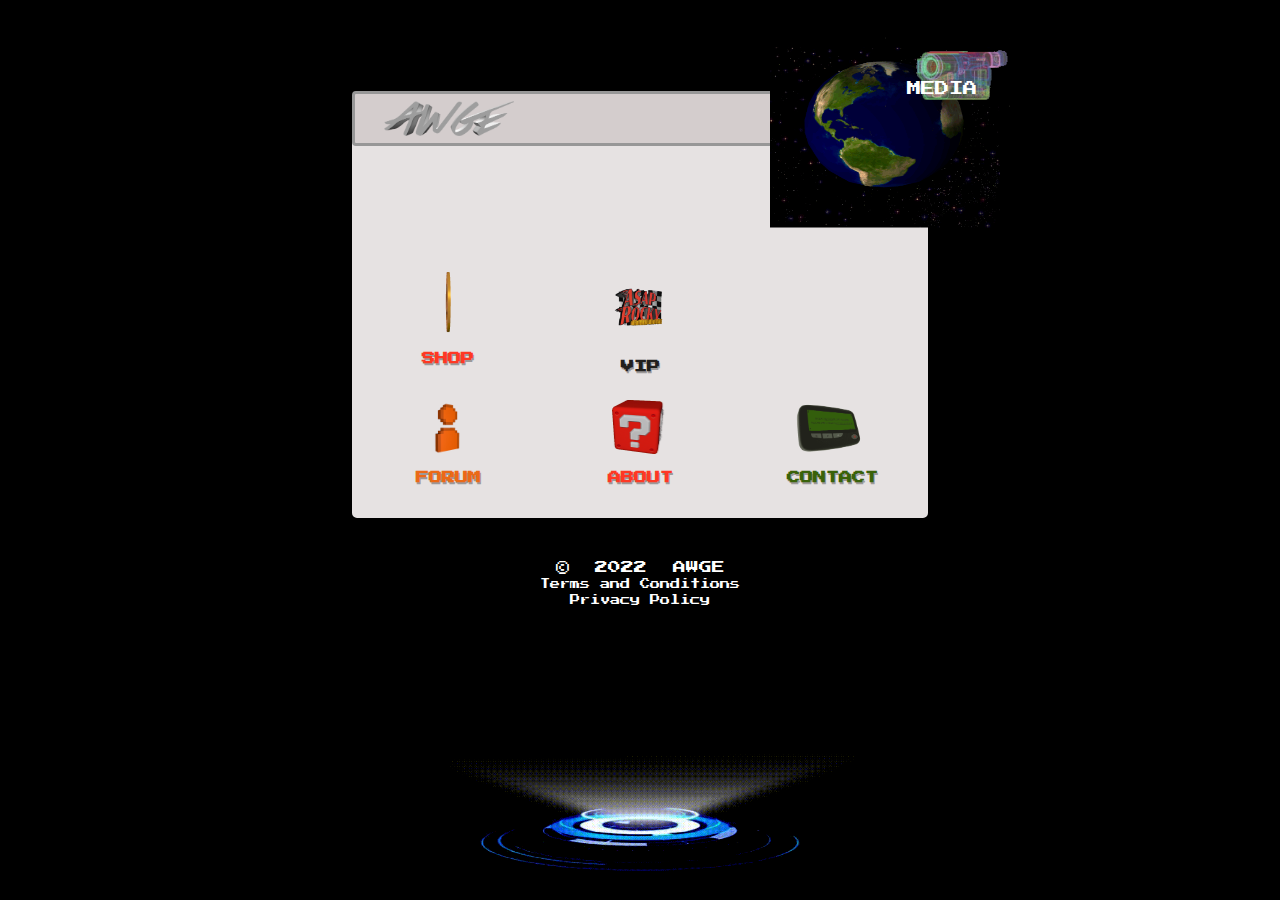
==== Homepage/Homepage.html @ 10e7d263 "added cropped border for the main section as well" ====
<html>

<head>
  <meta name="viewport" content="width=device-width, initial-scale=1">
  <title>AVGE</title>
  <link rel="stylesheet" href="https://cdn.jsdelivr.net/npm/bootstrap@4.1.3/dist/css/bootstrap.min.css"
    integrity="sha384-MCw98/SFnGE8fJT3GXwEOngsV7Zt27NXFoaoApmYm81iuXoPkFOJwJ8ERdknLPMO" crossorigin="anonymous">
  <style>
    body {
      animation: fadeInAnimation ease 5s;
      animation-iteration-count: 1;
      animation-fill-mode: forwards;
      background-color: black;
    }

    .home-container-mobile {
      display: none;
    }

    @keyframes fadeInAnimation {
      0% {
        opacity: 0;
      }

      100% {
        opacity: 1;
      }
    }

    @font-face {
      font-family: myFirstFont;
      src: url(../Press_Start_2P/PressStart2P-Regular.ttf);
    }

    div {
      font-family: myFirstFont;
    }

    .home-options-icon {
      max-height: 60px;
      max-width: 100px;
      cursor: pointer;
    }

    .home-options-text {
      font-family: myFirstFont;
      font-size: 1em;
      text-shadow: 1px 2px 0 rgb(82 80 80 / 50%);
      cursor: pointer;
    }

    .h3-icons {
      display: block;
      margin-block-start: 1em;
      margin-block-end: 1em;
      margin-inline-start: 0px;
      margin-inline-end: 0px;
    }

    .home-options-item {
      flex: 1;
      display: flex;
      justify-content: center;
      align-items: center;
    }

    button {
      border: 0;
      padding: 0;
      background: none;
      appearance: auto;
      writing-mode: horizontal-tb !important;
      letter-spacing: normal;
      word-spacing: normal;
      text-transform: none;
      text-indent: 0px;
      text-shadow: none;
      display: inline-block;
      text-align: center;
      align-items: flex-start;
      box-sizing: border-box;
    }

    .copyright {
      bottom: -10vh;
      left: 50%;
      transform: translateX(-50%);
      position: absolute;
    }

    h4 {
      display: block;
      margin-block-start: 1.33em;
      margin-block-end: 1.33em;
      margin-inline-start: 0px;
      margin-inline-end: 0px;
    }

    .awge-copyright-text {
      font-family: myFirstFont;
      font-weight: normal;
      color: white;
      font-size: 0.8em;
      line-height: 1.5em;
      width: 100vw;
      margin: 0;
    }

    .home-nav-vid {
      border-radius: 4px;
      height: 30vh;
      width: 355px;
      /* box-shadow: 3px 3px 10px rgb(0 0 0 / 46%); */
      transform: translateX(-50%) translateY(-50%);
      overflow: hidden;
    }

    .home-center-tab {
      z-index: 0px;
      width: 45vw;
      height: 47vh;
      background-color: #e6e2e2;
      border: 2px solid black;
      border-radius: 7px;
      position: relative;
      top: 85;
    }

    .background-screen {
      position: absolute;
      height: 80%;
      width: 100%;
    }

    #background-stage {
      width: 90%;
      height: 50%;
      bottom: 0;
      left: 5%;
    }

    #top-row {
      display: none;
    }

    #vid {
      border: 10px solid transparent;
      border-image-source: url(pics/blue-border-cropped.gif);
      border-image-slice: 20;
      border-image-width: 10px;
    }

    #vid img {
      width: 100%;
      height: 80%;
    }

    .center-tab-background {
      background-image: url('pics/blue-border-cropped.gif');
      background-size: 100% 100%;
      height: 80%;
      box-shadow: 0 -2px 18px 10px black inset;
    }

    #home-vid-text {
      background: none;
      font-family: myFirstFont;
      color: white;
      position: absolute;
      top: 44px;
      right: 33px;
      font-size: 0.9em;
    }

    @media screen and (max-width: 1300px) {
      .home-nav-vid {
        width: 250px;
        height: 25vh;
      }
    }

    @media screen and (max-width: 900px) {
      .home-nav-vid {
        width: 200px;
        height: 20vh;
      }

      .home-options-icon {
        height: 50px;
        width: 60px;
        cursor: pointer;
      }

      .home-options-text {
        font-family: myFirstFont;
        font-size: 0.8em;
        text-shadow: 1px 2px 0 rgb(82 80 80 / 50%);
        cursor: pointer;
      }
    }

    /* orientation: portrait */
    @media screen and (max-width: 600px) {
      .center-tab-background {
        height: 100%;
      }

      #background-stage {
        display: none;
      }

      .background-screen {
        position: absolute;
        height: 100%;
        width: 100%;
      }

      .home-center-tab {
        width: 45vw;
        height: 57vh;
        top: 105;
      }

      #home-vid-text {
        top: 22px;
        font-size: 0.7em;
      }

      .home-nav-vid {
        width: 150px;
        height: 13vh;
        position: relative;
        top: 25px;
        right: -20px;
      }

      .home-options-icon {
        height: 40px;
        width: 50px;
        cursor: pointer;
      }

      .home-options-text {
        font-family: myFirstFont;
        font-size: 0.4em;
        text-shadow: 1px 2px 0 rgb(82 80 80 / 50%);
        cursor: pointer;
      }

      #upper-row-free-col {
        display: none;
      }

      #top-row {
        display: block;
      }
    }

    @media screen and (min-height: 750px) and (min-width: 400px) {
      .home-nav-vid {
        top: 90px;
        right: 15px;
      }
    }

    /* @media screen and (min-width: 480px) and (orientation: portrait),
    screen and (max-height: 480px) and (orientation: landscape) {
      .body-wrapper {
        display: none;
      }

      .home-content-mobile {
        display: block;
        height: 100%;
        width: 100%;
        background: #dbdbdb;
      }

      .home-navbar-mobile {
        display: block;
        top: inherit;
        border-radius: 0;
        border: none;
        box-shadow: 0 4px 4px 1px rgb(31 30 30 / 70%);
        text-align: center;
        padding: 13px 0;
      }

      .home-navbar {
        background: #d4cdcd;
        color: black;
        position: relative;
      }

      .home-container-mobile {
        width: 100%;
        display: flex;
        flex-direction: column;
        height: calc(100% - 60px);
      }

      .home-section-video-mobile {
        flex: 1;
        position: relative;
      }

      .home-video-ipad-mobile {
        position: absolute;
        top: 50%;
        left: 50%;
        transform: translateX(-50%) translateY(-50%);
        height: 170px;
        width: 210px;
      }

      .home-video-wrapper-mobile {
        position: absolute;
        top: 50%;
        left: 50%;
        overflow: hidden;
        border-radius: 5px;
        transform: translateX(-50%) translateY(-50%) translateY(-7px);
        height: 124px;
        width: 180px;
      }

      button {
        border: 0;
        padding: 0;
        background: none;
        color: inherit;
        font: inherit;
        appearance: auto;
        writing-mode: horizontal-tb !important;
        text-rendering: auto;
        letter-spacing: normal;
        word-spacing: normal;
        text-transform: none;
        text-indent: 0px;
        text-shadow: none;
        display: inline-block;
        text-align: center;
        align-items: flex-start;
        cursor: default;
        box-sizing: border-box;
        margin: 0em;
      }

      .home-video-text {
        right: 0;
        top: 50%;
        padding-bottom: 7px;
        left: 50%;
        transform: translateX(-50%) translateY(-50%);
        display: inline-table;
      }

      .home-video-text {
        font-family: 'Press Start 2P', monospace;
        font-weight: normal;
        color: white;
        -webkit-user-drag: none;
        -webkit-user-select: none;
        position: absolute;
        z-index: 2;
        font-size: 0.9em;
        cursor: pointer;
      }

      h1 {
        margin-block-start: 0.67em;
        margin-block-end: 0.67em;
        margin-inline-start: 0px;
        margin-inline-end: 0px;
      }

      .home-video-gif-mobile {
        height: 100%;
        width: 100%;
      }

      .home-section-button-mobile {
        flex: 0.5;
        display: flex;
        justify-content: center;
        align-items: flex-end;
      }

      .home-section-button-row-mobile {
        flex: 1;
      }

      .home-options-wrapper {
        display: inline-block;
      }

      .home-options-wrapper {
        -webkit-user-drag: none;
        -webkit-user-select: none;
        cursor: pointer;
      }

      .home-options-icon {
        max-height: 8.6vh;
        max-width: 32vw;
        cursor: pointer;
      }

      .home-options-text {
        font-size: 0.9em;
        font-family: 'Press Start 2P', monospace;
        font-weight: normal;
        text-shadow: 1px 2px 0 rgb(82 80 80 / 50%);
        cursor: pointer;
      }

      h3 {
        display: block;
        margin-block-start: 1em;
        margin-block-end: 1em;
        margin-inline-start: 0px;
        margin-inline-end: 0px;
      }

      .home-options-icon-image {
        margin-bottom: -5px;
      }

      .home-section-copyright-mobile {
        display: flex;
        justify-content: center;
        align-items: center;
        flex: 0.45;
      }

      .awge-copyright-text {
        line-height: 1.2em;
        font-family: 'Press Start 2P', monospace;
        font-weight: normal;
        color: white;
        font-size: 0.7em;
        width: 100vw;
        margin: 0;
      }
    } */
  </style>
</head>

<body>
  <div class="body">
    <img src="pics/stage-show.gif" class="background-screen" id="background-stage" style="z-index: -1;">
    <div class="body-wrapper">
      <div class="center-tab-background">
        <center>
          <div class="home-center-tab">

            <div class="home-nav"
              style="background-color: #d4cdcd; border: 3px solid #979797; text-align: left; color: black; position: relative; top: -4px; border-radius: 4px; padding: 7px 0 7px 5%;">
              <img src="pics/awge-header-logo.png" height="35px">
            </div>

            <div class="home-nav-vid-bar" style="position: relative; width: 0; height: 0; margin-left: 85%;">
              <!-- <div class="home-nav-vid-wrapper" style="z-index: 2px; position: absolute; top: 3vh; left: -2.2vw; border: 1px solid yellow; width: 100px; height: 200px;"> -->
              <div class="home-nav-vid">
                <div id="vid"><img src="pics/Rotating_earth_(large).gif"></div>
                <img src="pics/vhs-camera.gif" style="z-index: 1px; position: absolute; right: 0; top: 0; width: 50%;">
                <button id="home-vid-text">MEDIA</button>
              </div>
              <!-- </div> -->
            </div>

            <div class="home-option-container" style="display: flex; height: calc(100% - 66px); position: relative;">
              <div class="home-options" style="width: 100%; display: flex; flex-direction: column;">
                <div class="home-options-row" style="display: flex; flex: 1; position: relative;">
                  <div id="top-row" style="flex: 1;"></div>
                </div>
                <div class="home-options-row" style="display: flex; flex: 1; position: relative;">
                  <div class="home-options-item"
                    style="flex: 1; display: flex; justify-content: center; align-items: center;">
                    <a href="../shop/tstng.co/store.html">
                      <button id="shop-button" style="border: 0; padding: 0; background: none;">
                        <img class="home-options-icon" src="pics/awgeXmercedes_icon.gif"
                          style="transform: scale(1.4) translateY(-5px);">
                        <h3 class="home-options-text h3-iocns" style="color: #fe3824;">SHOP</h3>
                      </button>
                    </a>
                  </div>
                  <div class="home-options-item">
                    <button id="dvd-button">
                      <img src="pics/rallyrace_icon.gif" class="home-options-icon" style="max-height: 8.5vh;">
                      <h3 class="home-options-text h3-icons" style="color: #21201e; ">VIP</h3>
                    </button>
                  </div>
                  <!-- <div style="flex: 1;"></div> -->
                  <div id="upper-row-free-col" style="flex: 1;"></div>
                </div>
                <div class="home-options-row" style="display: flex; flex: 1; position: relative;">

                  <div class="home-options-item"
                    style="flex: 1; display: flex; justify-content: center; align-items: center;">
                    <button id="forums-button" style="border: 0; padding: 0; background: none;">
                      <img class="home-options-icon" src="pics/awgeForum.gif">
                      <h3 class="home-options-text h3-iocns" style="color: #eb6917;">FORUM</h3>
                    </button>
                  </div>
                  <div class="home-options-item"
                    style="flex: 1; display: flex; justify-content: center; align-items: center;">
                    <button id="about-button" style="border: 0; padding: 0; background: none;">
                      <img class="home-options-icon" src="pics/question-block-red.gif">
                      <h3 class="home-options-text h3-iocns" style="color: #fe3824;">ABOUT</h3>
                    </button>
                  </div>
                  <div class="home-options-item"
                    style="flex: 1; display: flex; justify-content: center; align-items: center;">
                    <button id="contact-button" style="border: 0; padding: 0; background: none;">
                      <img class="home-options-icon" src="pics/pager.gif">
                      <h3 class="home-options-text h3-iocns" style="color: #39620a;">CONTACT</h3>
                    </button>
                  </div>
                </div>
              </div>
            </div>

            <div class="copyright">
              <h4 class="awge-copyright-text">©&nbsp;&nbsp;2022&nbsp;&nbsp;AWGE<br>
                <span><button class="awge-copyright-text" style="cursor: pointer;">Terms and
                    Conditions</button></span><br>
                <span><button class="awge-copyright-text" style="cursor: pointer;">Privacy Policy</button></span><br>
              </h4>

            </div>

          </div>
        </center>
      </div>
    </div>
  </div>

  <!-- <div class="home-content-mobile">
    <div class="home-navbar home-navbar-mobile">
      <img src="pics/awge-header-logo.png" width="130px" height="35px">

    </div>
    <div class="home-container-mobile" style="text-align: center;">
      <div class="home-section-video-mobile" style="display: block;">
        <img src="pics/download.svg" class="home-video-ipad-mobile">
        <button id="home-video-wrapper-mobile" class="home-video-wrapper-mobile">
          <h1 id="home-video-text" class="home-video-text">MEDIA</h1>
          <img src="pics/ingen-background.gif" class="home-video-gif-mobile">
        </button>
      </div>
      <div class="home-section-button-mobile">
        <div class="home-section-button-row-mobile" style="display: block;">
          <a href="../shop/tstng.co/store.html">
          <button id="shop-button" class="home-options-wrapper shop-button">
            <img src="pics/awgeXmercedes_icon.gif" style="transform: scale(1.4) translateY(0);"
              class="home-options-icon">
            <h3 class="home-options-text home-options-text-red" style="color: red;">SHOP</h3>
          </button>
        </a>
        </div>
        <div class="home-section-button-row-mobile">
          <button id="testing-button" class="home-options-wrapper rallyrace-button">
            <img src="pics/rallyrace_icon.gif" style="transform: scale(1.7) translateY(10px);"
              class="home-options-icon">
            <h3 class="home-options-text home-options-text-black" style="transform: translateY(10px);">VIP</h3>
          </button>
        </div>
      </div>
      <div class="home-section-button-mobile">
        <div class="home-section-button-row-mobile">
          <button class="home-options-wrapper forums-button" id="forums-button">
            <img src="pics/awgeForum.gif" style="max-height: 9vh;" class="home-options-icon">
            <h3 class="home-options-text home-options-text-forum">FORUM</h3>
          </button>
        </div>
        <div class="home-section-button-row-mobile">
          <button class="home-options-wrapper about-button" id="about-button">
            <img src="pics/question-block-red.gif" class="home-options-icon">
            <h3 class="home-options-text home-options-text-red">ABOUT</h3>
          </button>
        </div>
        <div class="home-section-button-row-mobile">
          <button class="home-options-wrapper contact-button" id="contact-button">
            <img src="pics/pager.gif" style="max-height: 8.5vh;" class="home-options-icon">
            <h3 class="home-options-text home-options-text-green">CONTACT</h3>
          </button>
        </div>
      </div>
      <div class="home-section-copyright-mobile">
        <h4 class="awge-copyright-text">©&nbsp;&nbsp;2022&nbsp;&nbsp;AWGE <br>
          <span class="awge-tc awge-terms" style="cursor: pointer;">
            <button>Terms and Conditions</button>
          </span><br>
          <span class="awge-tc awge-privacy" style="cursor: pointer;">
            <button>Privacy Policy</button>
          </span>
        </h4>
      </div>
    </div>
  </div> -->

  <!-- </span> -->
  <!-- </div> -->
</body>

</html>
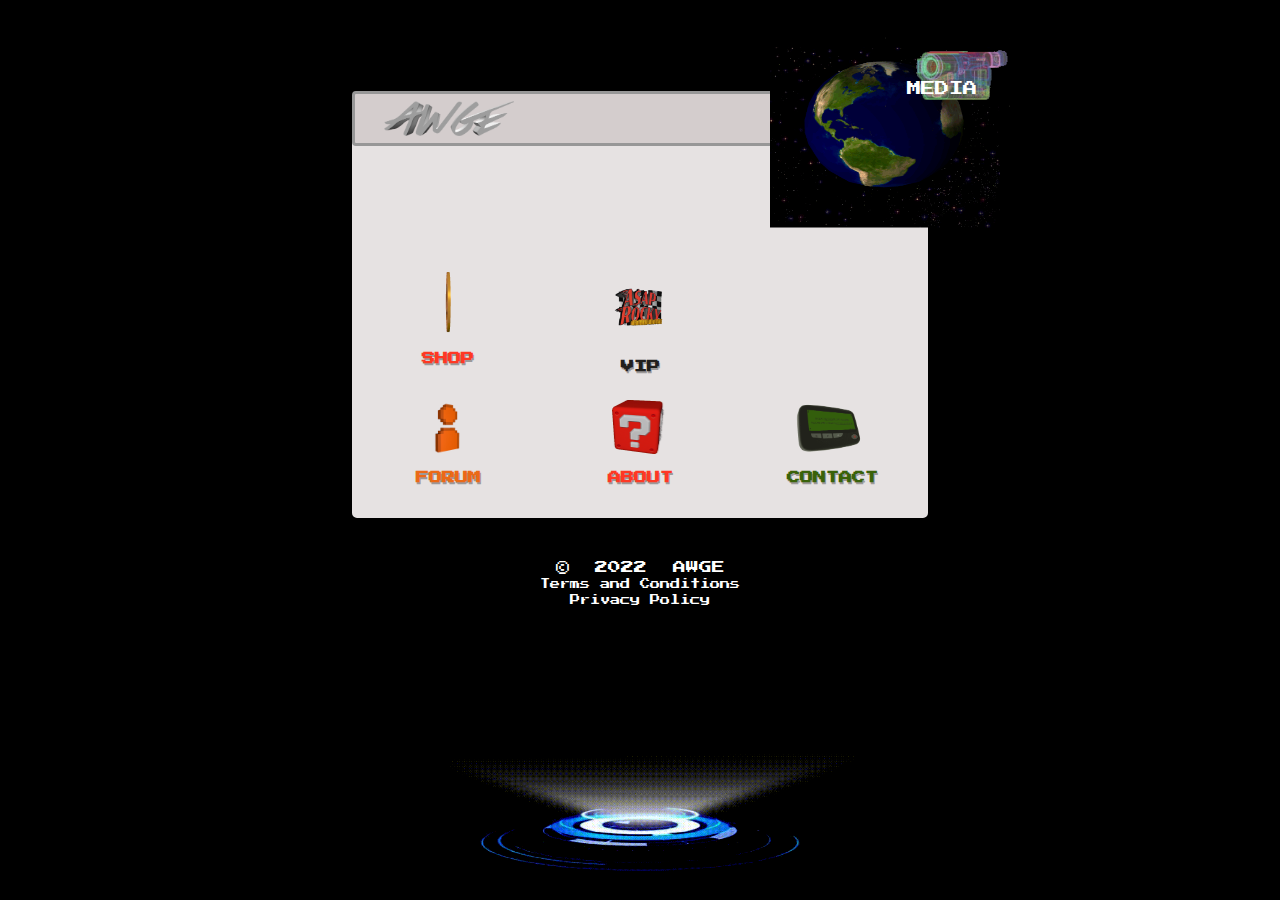
==== commit e363ad83: "cropping-again" ====
--- a/Homepage/Homepage.html
+++ b/Homepage/Homepage.html
@@ -145,7 +145,7 @@
 
     #vid {
       border: 10px solid transparent;
-      border-image-source: url(pics/blue-border-cropped.gif);
+      border-image-source: url(pics/blue-border-cropped-2.gif);
       border-image-slice: 20;
       border-image-width: 10px;
     }
@@ -156,7 +156,7 @@
     }
 
     .center-tab-background {
-      background-image: url('pics/blue-border-cropped.gif');
+      background-image: url('pics/blue-border-cropped-2.gif');
       background-size: 100% 100%;
       height: 80%;
       box-shadow: 0 -2px 18px 10px black inset;
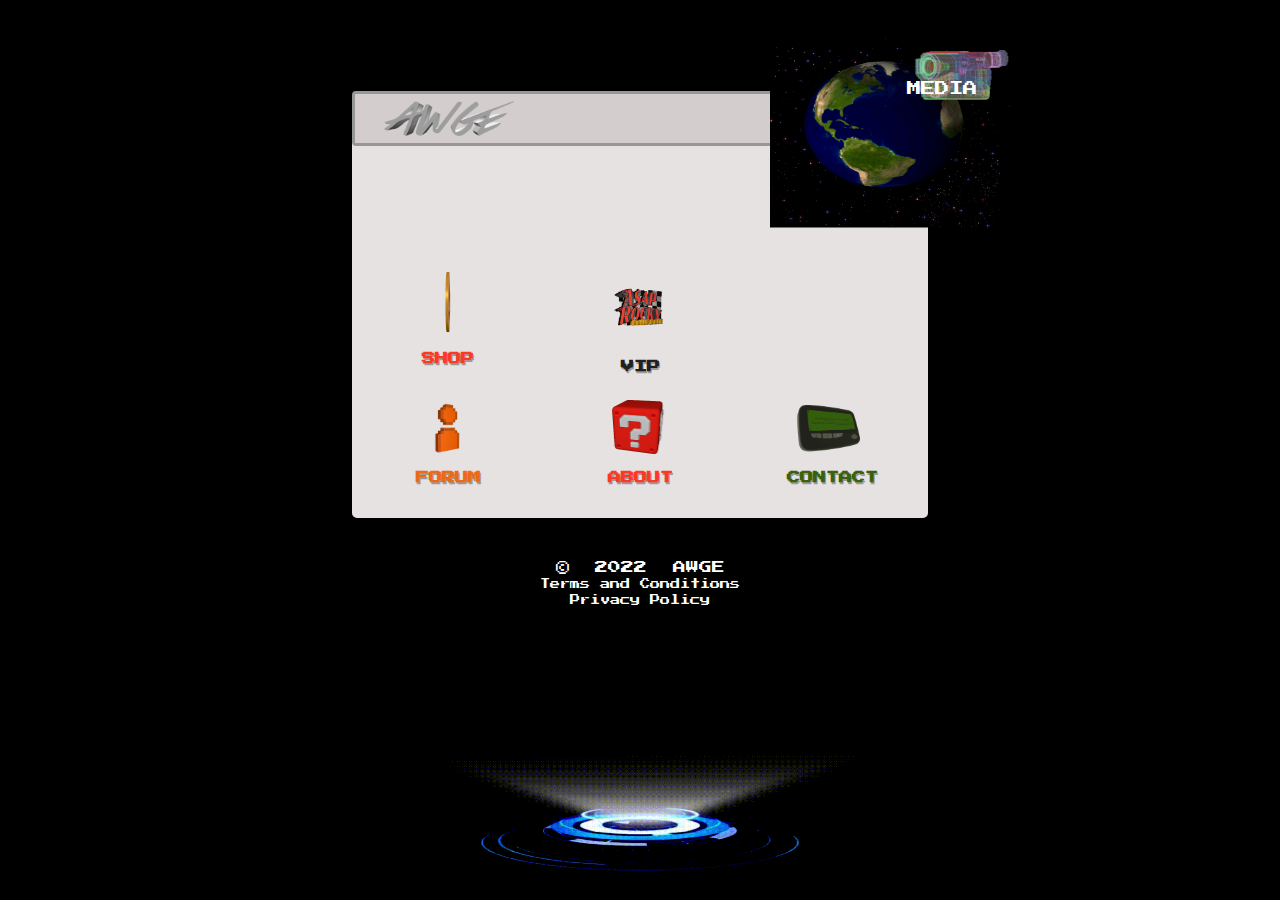
==== commit 6648afe2: "border cropping" ====
--- a/Homepage/Homepage.html
+++ b/Homepage/Homepage.html
@@ -145,8 +145,8 @@
 
     #vid {
       border: 10px solid transparent;
-      border-image-source: url(pics/blue-border-cropped-2.gif);
-      border-image-slice: 20;
+      border-image-source: url(pics/blue-border-cropped-4.gif);
+      border-image-slice: 30;
       border-image-width: 10px;
     }
 
@@ -156,7 +156,7 @@
     }
 
     .center-tab-background {
-      background-image: url('pics/blue-border-cropped-2.gif');
+      background-image: url('pics/blue-border-cropped-4.gif');
       background-size: 100% 100%;
       height: 80%;
       box-shadow: 0 -2px 18px 10px black inset;
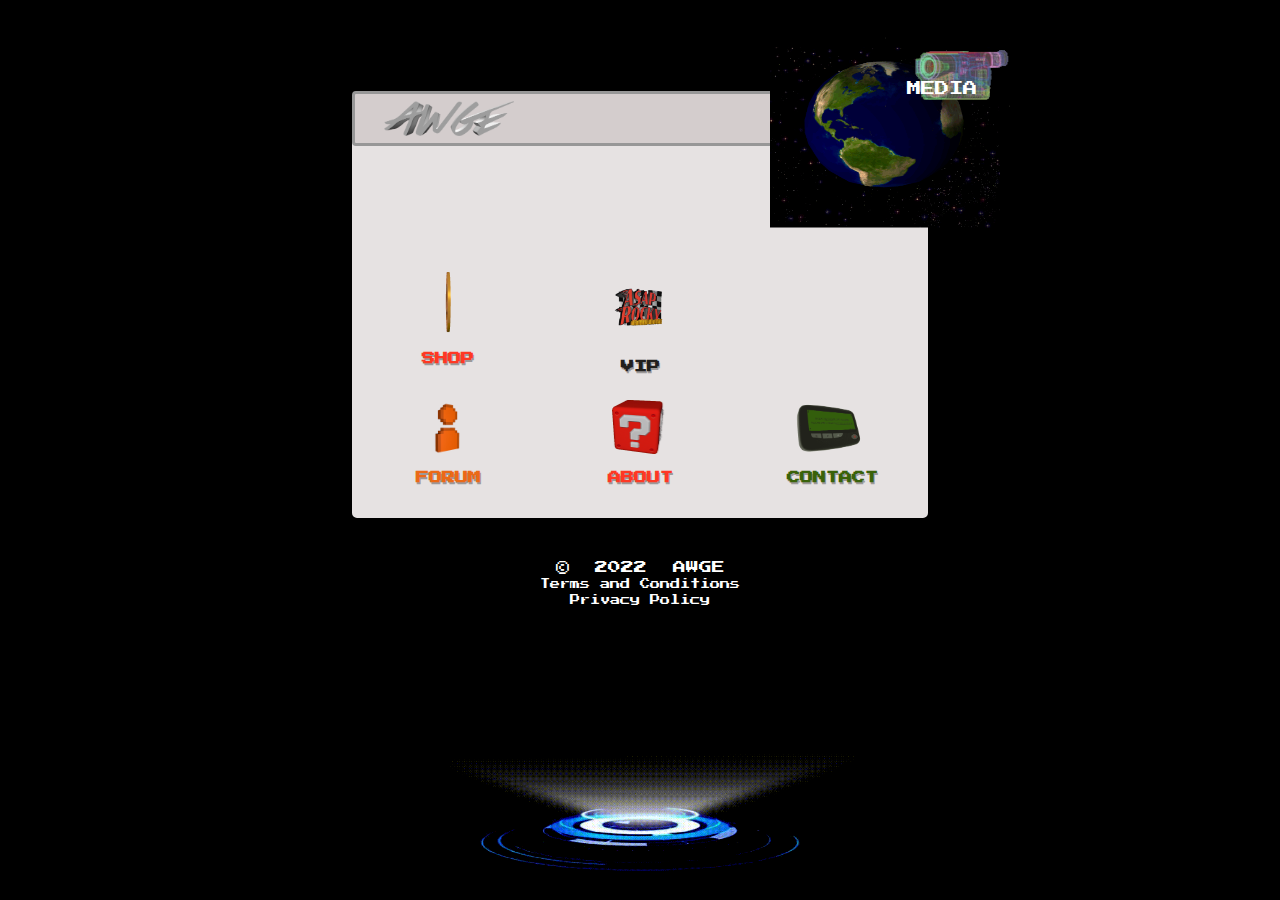
==== commit 28bd654d: "getting nav-video as a row in the center page" ====
--- a/Homepage/Homepage.html
+++ b/Homepage/Homepage.html
@@ -253,6 +253,10 @@
 
       #top-row {
         display: block;
+      }
+
+      .home-nav-vid-bar {
+        display: none;
       }
     }
 
@@ -472,7 +476,11 @@
             <div class="home-option-container" style="display: flex; height: calc(100% - 66px); position: relative;">
               <div class="home-options" style="width: 100%; display: flex; flex-direction: column;">
                 <div class="home-options-row" style="display: flex; flex: 1; position: relative;">
-                  <div id="top-row" style="flex: 1;"></div>
+                  <div id="top-row" class="home-options-item" style="flex: 1; justify-content: center; align-items: center;">
+                    <div id="vid" style="width: 70%;"><img src="pics/Rotating_earth_(large).gif" style="position: relative;"></div>
+                    <img src="pics/vhs-camera.gif" style="position: absolute; right: 25; top: 0; width: 50%;">
+                    <button style="color: white; font-size: 0.7em; position: absolute; top: 25;">MEDIA</button>
+                  </div>
                 </div>
                 <div class="home-options-row" style="display: flex; flex: 1; position: relative;">
                   <div class="home-options-item"
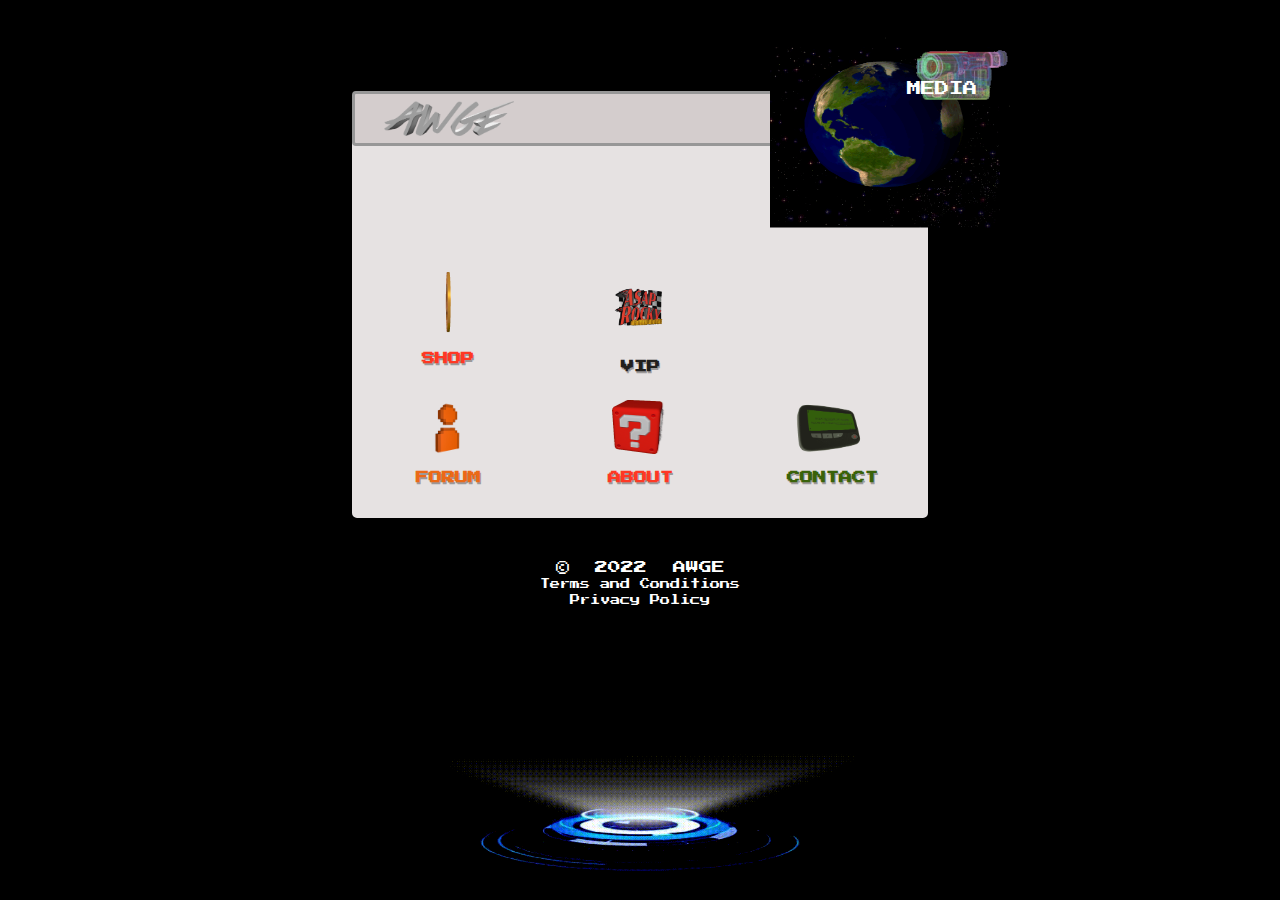
==== commit 34cb46c7: "formatted document" ====
--- a/Homepage/Homepage.html
+++ b/Homepage/Homepage.html
@@ -476,8 +476,10 @@
             <div class="home-option-container" style="display: flex; height: calc(100% - 66px); position: relative;">
               <div class="home-options" style="width: 100%; display: flex; flex-direction: column;">
                 <div class="home-options-row" style="display: flex; flex: 1; position: relative;">
-                  <div id="top-row" class="home-options-item" style="flex: 1; justify-content: center; align-items: center;">
-                    <div id="vid" style="width: 70%;"><img src="pics/Rotating_earth_(large).gif" style="position: relative;"></div>
+                  <div id="top-row" class="home-options-item"
+                    style="flex: 1; justify-content: center; align-items: center;">
+                    <div id="vid" style="width: 70%;"><img src="pics/Rotating_earth_(large).gif"
+                        style="position: relative;"></div>
                     <img src="pics/vhs-camera.gif" style="position: absolute; right: 25; top: 0; width: 50%;">
                     <button style="color: white; font-size: 0.7em; position: absolute; top: 25;">MEDIA</button>
                   </div>
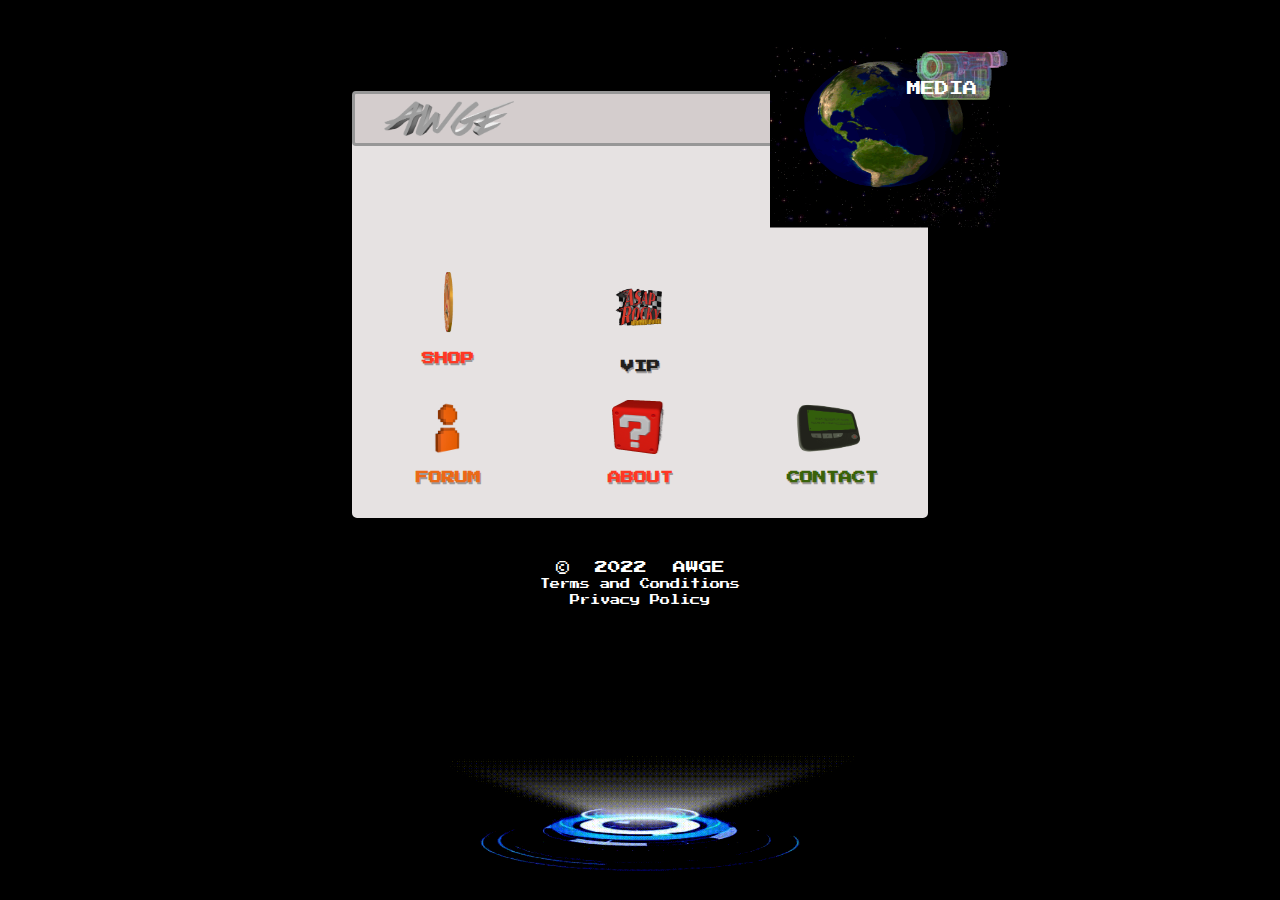
==== commit 564f67b0: "mob-version responsiveness" ====
--- a/Homepage/Homepage.html
+++ b/Homepage/Homepage.html
@@ -145,7 +145,7 @@
 
     #vid {
       border: 10px solid transparent;
-      border-image-source: url(pics/blue-border-cropped-4.gif);
+      border-image-source: url(pics/blue-border-cropped-3.gif);
       border-image-slice: 30;
       border-image-width: 10px;
     }
@@ -479,7 +479,7 @@
                   <div id="top-row" class="home-options-item"
                     style="flex: 1; justify-content: center; align-items: center;">
                     <div id="vid" style="width: 70%;"><img src="pics/Rotating_earth_(large).gif"
-                        style="position: relative;"></div>
+                        style="position: relative; height: 70%;"></div>
                     <img src="pics/vhs-camera.gif" style="position: absolute; right: 25; top: 0; width: 50%;">
                     <button style="color: white; font-size: 0.7em; position: absolute; top: 25;">MEDIA</button>
                   </div>
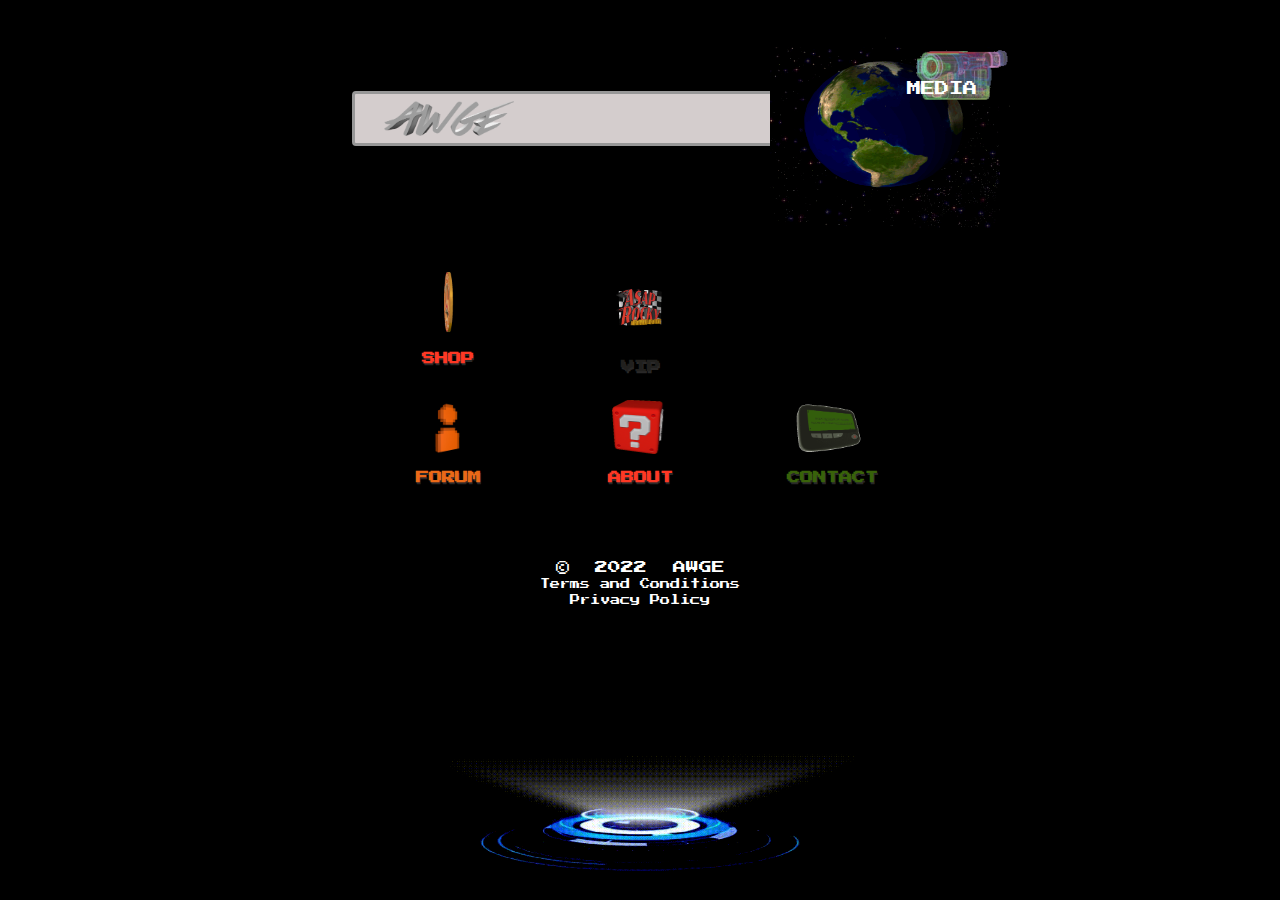
==== commit 8da2c432: "home-center-tab tab transparent" ====
--- a/Homepage/Homepage.html
+++ b/Homepage/Homepage.html
@@ -119,7 +119,7 @@
       z-index: 0px;
       width: 45vw;
       height: 47vh;
-      background-color: #e6e2e2;
+      /* background-color: #e6e2e2; */
       border: 2px solid black;
       border-radius: 7px;
       position: relative;
